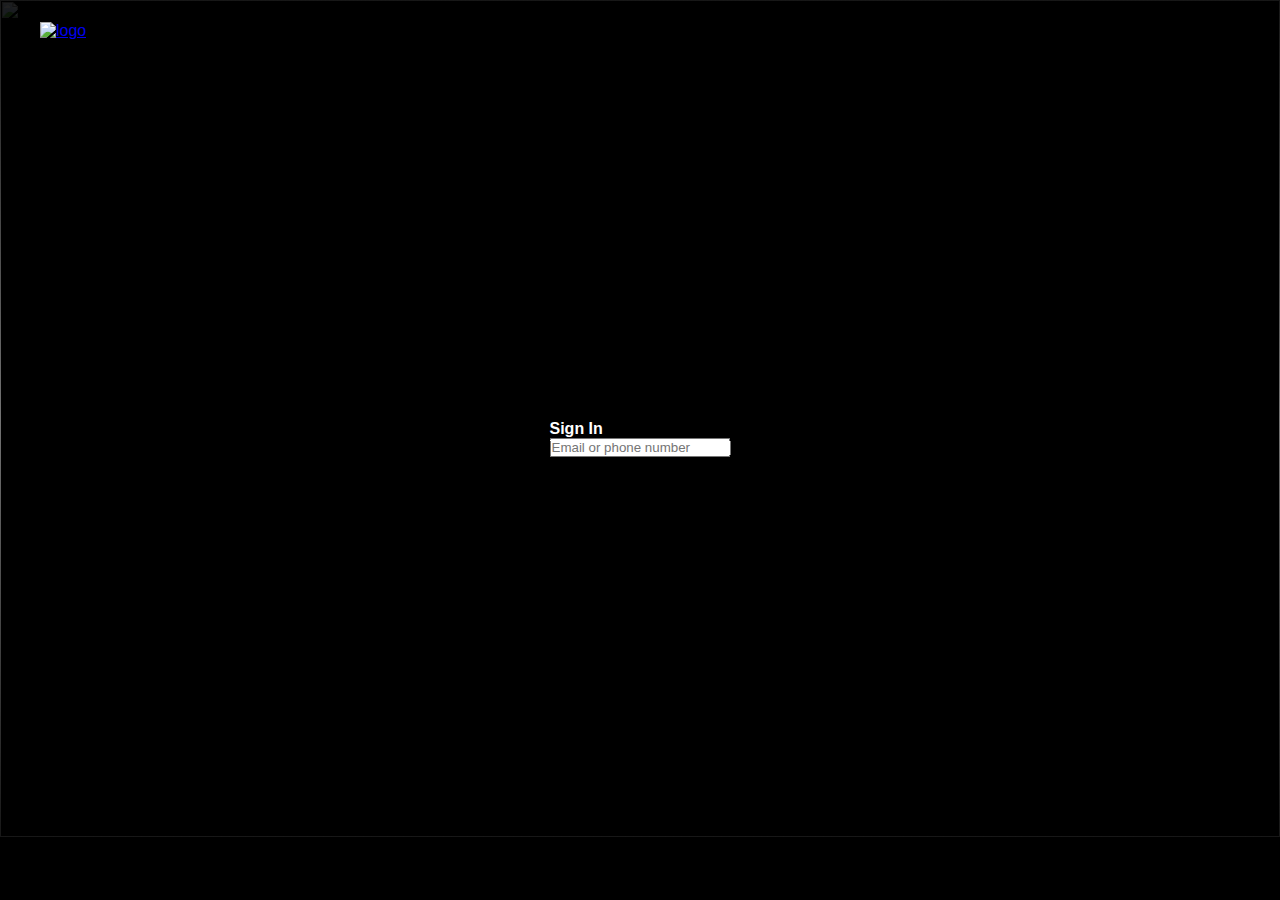
==== SigninPage.html @ 21214260 "first commit" ====
<!DOCTYPE html>
<html lang="en">
  <head>
    <meta charset="UTF-8" />
    <meta name="viewport" content="width=device-width, initial-scale=1.0" />
    <title>Netflix</title>
    <link
      rel="icon"
      href="http://pngimg.com/uploads/netflix/small/netflix_PNG15.png"
    />
    <link rel="stylesheet" href="style.css" />
    <link href="https://fonts.cdnfonts.com/css/netflix-font" rel="stylesheet" />
    <link
      rel="stylesheet"
      href="https://pro.fontawesome.com/releases/v5.10.0/css/all.css"
      integrity="sha384-AYmEC3Yw5cVb3ZcuHtOA93w35dYTsvhLPVnYs9eStHfGJvOvKxVfELGroGkvsg+p"
      crossorigin="anonymous"
    />

    <link rel="preconnect" href="https://fonts.googleapis.com" />
    <link rel="preconnect" href="https://fonts.gstatic.com" crossorigin />
    <link
      href="https://fonts.googleapis.com/css2?family=Poppins:ital,wght@0,100;0,200;0,300;0,400;0,500;0,600;0,700;0,800;0,900;1,100;1,200;1,300;1,400;1,500;1,600;1,700;1,800;1,900&display=swap"
      rel="stylesheet"
    />
  </head>
  <body>
    <div class="sign-in-container">
      <header>
        <nav class="sign-in-navbar">
          <div class="navbar-brand" class="img-fluid">
            <a href="index.html"
              ><img
                src="https://www.freepnglogos.com/uploads/netflix-logo-0.png"
                alt="logo"
                class="logo_brand"
            /></a>
          </div>
        </nav>
      </header>
      <div class="container">
        <div class="hero-bg-image-container">
            <img
              src="https://mapandfire.com/wp-content/uploads/2021/09/netflix-brand-hero-image.jpg"
              alt=""
            />
          </div>
        <div class="hero-img-overlay"></div>
        <div class="form-container">
            <form action="">
                <h4>Sign In</h4>
                <input type="text" placeholder="Email or phone number">
            </form>
        </div>
      </div>
    </div>
  </body>
</html>
---- style.css ----
* {
  margin: 0;
  padding: 0;
  box-sizing: border-box;
}

body {
  background: #000 !important;
  color: white;
  font-family: "Netflix Sans", sans-serif;
}

h1 {
  font-size: 3rem;
  font-weight: 900 !important;
}

.font-size-24 {
  font-size: 1.5rem;
  font-weight: 400;
}

.navbar {
  position: absolute;
  top: 0;
  display: flex;
  left: 0;
  right: 0;
  width: 100%;
  padding: 2% 5%;
  justify-content: space-between;
  z-index: 10;
  margin: auto;
}

.navbar-brand {
  width: 150px;
  height: 100%;
}
.navbar-brand img {
  width: 100%;
}

.language-drop-down {
  background: transparent;
  color: white;
  border: 0;
  font-size: 16px;
  padding: 0rem 0.3rem;
}
.language-drop-down:focus {
  outline: 0;
}
.language-drop-down option {
  padding: 1rem;
}

.dropdown-container {
  border: 1px solid gray;
  border-radius: 4px;
  background: rgba(0, 0, 0, 0.2) !important;
  padding: 0.5rem 0.7rem;
}

.signIn_btn {
  background: #e50914;
  border: 1px solid #e50914;
  color: white;
  padding: 0.25rem 0.5rem;
  border-radius: 4px;
  font-size: 16px;
}
.signIn_btn a {
  text-decoration: none;
  color: white;
}

.navbar-items {
  display: flex;
  gap: 20px;
  align-items: center;
}

.hero-bg-image-container {
  width: 100%;
  height: 93vh;
}
.hero-bg-image-container img {
  width: 100%;
  height: 100%;
  -o-object-fit: cover;
     object-fit: cover;
}

.hero-img-overlay {
  position: absolute;
  top: 0;
  background: rgba(0, 0, 0, 0.4);
  width: 100%;
  height: 93vh;
  background-image: linear-gradient(to top, rgba(0, 0, 0, 0.8) 0%, rgba(253, 249, 249, 0) 50%, rgba(0, 0, 0, 0.8) 100%);
}

.hero-title-container {
  position: absolute;
  top: 36%;
  text-align: center;
  justify-content: center;
  display: flex;
  flex-direction: column;
  gap: 26px;
  width: 100%;
  margin: auto;
}

.hero-title {
  font-size: 3rem;
  font-weight: 900;
}

.hero-subtitle {
  font-size: 1.5rem;
  font-weight: 400;
  color: rgb(255, 255, 255);
}

.hero-description {
  font-size: 1.25rem;
  line-height: 1.5rem;
  font-weight: 400;
}

.email-form-container {
  display: flex;
  align-items: center;
  justify-content: center;
  gap: 8px;
}
.email-form-container input[type=text] {
  height: 3.2rem;
  padding: 0.6rem;
  width: 23rem;
  font-size: 16px;
  background: transparent;
  background-image: linear-gradient(to top, rgba(31, 30, 30, 0.4) 0%, rgba(31, 30, 30, 0.4) 50%, rgba(31, 30, 30, 0.4) 100%);
  border: 1px solid gray;
  box-shadow: 0 12px 21px rgba(0, 0, 0, 0.4);
  color: white;
  border-radius: 4px;
}
.email-form-container input[type=text]::-moz-placeholder {
  color: rgb(209, 206, 206);
}
.email-form-container input[type=text]::placeholder {
  color: rgb(209, 206, 206);
}
.email-form-container button {
  font-size: 24px;
  padding: 12px 24px;
  background: #e50914;
  border: 0;
  border-radius: 4px;
  color: white;
  font-weight: 500;
}

.divider {
  height: 0.6rem;
  position: absolute;
  background: rgb(35, 35, 35);
  width: 100%;
}

.feature {
  padding: 4.5rem 0;
}
.feature .right-section {
  width: 84%;
  position: relative;
}
.feature .right-section img {
  width: 100%;
}
.feature .left-section .para {
  margin-top: 1rem;
  word-spacing: 2px;
  line-height: 32px;
}

.feature-background-video {
  position: absolute;
  top: 0;
  width: 76%;
  height: 90%;
  z-index: -2;
  top: 20%;
  left: 13%;
}
.feature-background-video video {
  width: 100%;
}

.feature-box {
  display: flex;
  justify-content: center;
  gap: 10px;
  max-width: 76vw;
  margin: auto;
  align-items: center;
}

.feature-2 .feature-box {
  flex-direction: row-reverse;
}

.feature-2-poster-container {
  position: absolute;
  height: 6rem;
  width: 100%;
  background: #000;
  left: 50%;
  transform: translateX(-50%);
  bottom: 8%;
  max-width: 19rem;
  border: 2px solid gray;
  padding: 0.25rem 0.6rem;
  border-radius: 10px;
  display: flex;
  align-items: center;
  gap: 15px;
}

.poster-container {
  width: 100%;
  display: flex;
  gap: 10px;
  justify-content: space-between;
  align-items: center;
}
.poster-container .poster {
  width: 20% !important;
}

.poster-details {
  width: 60%;
}
.poster-details h4 {
  font-size: 1rem;
}
.poster-details h6 {
  font-size: 0.75rem;
  margin-top: 0.2rem;
  color: #0071eb;
}

.poster-gif {
  width: 30%;
}
.poster-gif img {
  width: 100%;
}

.feature-4-background-video {
  position: absolute;
  top: 10%;
  left: 18%;
  width: 63%;
  z-index: -2;
}
.feature-4-background-video video {
  width: 100%;
}

.feature-4 .feature-box {
  flex-direction: row-reverse;
}

.feature-4 .right-section {
  width: 100%;
}
.feature-4 .right-section img {
  width: 100%;
}

.FAQ-container {
  padding: 4.5rem 0;
}
.FAQ-container .FAQ-heading {
  text-align: center;
}

.FAQ-list {
  max-width: 1170px;
  margin: 1.5rem auto auto;
  display: flex;
  flex-direction: column;
  gap: 15px;
}

.FAQ-accordian {
  width: 100%;
}
.FAQ-accordian .FAQ-title button {
  display: flex;
  justify-content: space-between;
  width: 100%;
  background: #303030;
  border: 1px solid #303030;
  padding: 1.5rem;
  font-size: 24px;
  color: white;
  cursor: pointer;
  transition: all 0.2s ease-in-out;
}
.FAQ-accordian .FAQ-title button .fa {
  font-weight: 100;
  font-size: 2rem;
}

@keyframes slideDown-content {
  0% {
    height: 0%;
  }
  50% {
    height: 50%;
  }
  100% {
    height: 100%;
  }
}
.visible-content {
  background: #303030;
  margin-top: 0.1rem;
  font-size: 24px;
  height: 0;
  opacity: 0;
  display: none;
  overflow: hidden;
  transition: max-height 0.5s ease-in-out;
  animation: slideDown-content 0.4s forwards;
}
.visible-content p {
  line-height: 150%;
}

.visible-content.active {
  display: block;
  opacity: 1;
  padding: 1.5rem;
  max-height: 75rem;
  height: 100%;
}

.FAQ-email-container {
  margin: 2rem 0;
  text-align: center;
}
.FAQ-email-container .email-title {
  font-size: 1.25rem;
  font-weight: 400;
  line-height: 1.5rem;
  margin-bottom: 26px;
}

.footer-container {
  padding: 4.5rem 12rem 4.5rem 0;
  display: flex;
  flex-direction: column;
  max-width: 1170px;
  margin: auto;
  gap: 1.7rem;
  color: rgba(255, 255, 255, 0.7);
  font-size: 14px;
  font-weight: lighter;
}
.footer-container a {
  color: rgba(255, 255, 255, 0.7);
}
.footer-container a h4 {
  color: rgba(255, 255, 255, 0.7);
  font-weight: lighter;
  font-size: 14px;
}
.footer-container .row-1 {
  font-size: 16px !important;
}
.footer-container .row-2 {
  display: flex;
  justify-content: space-between;
}
.footer-container .row-2 .col {
  display: flex;
  flex-direction: column;
  gap: 1rem;
}
.footer-container .row-3 .dropdown-container {
  display: inline-block;
  background: rgba(31, 30, 30, 0.4) !important;
}

.sign-in-navbar {
  padding: 1.4rem 2.5rem;
  position: absolute;
  top: 0;
  left: 0;
  width: 100%;
  z-index: 10;
}
.sign-in-navbar .navbar-brand {
  width: 175px;
}
.sign-in-navbar .navbar-brand img {
  width: 100%;
}

.sign-in-container {
  width: 100%;
}

.form-container {
  position: absolute;
  top: 40%;
  left: 50%;
  background: #000;
  transform: translateX(-50%);
  padding: 60px 40px;
}

@media (min-width: 768px) {
  .navbar {
    max-width: 85rem;
    margin: auto;
  }
}/*# sourceMappingURL=style.css.map */
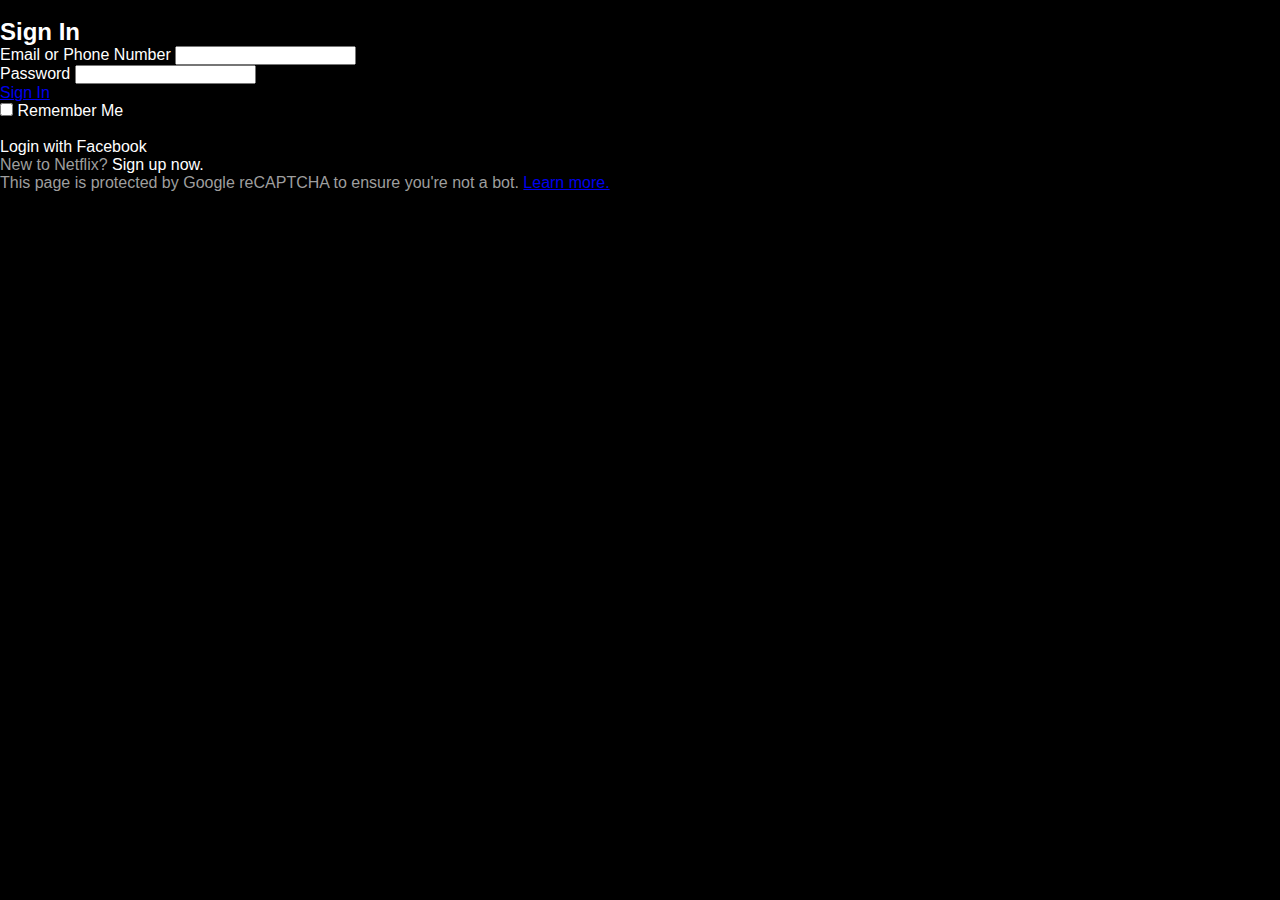
==== commit 92091c64: "signInPage changes" ====
--- a/SigninPage.html
+++ b/SigninPage.html
@@ -16,6 +16,7 @@
       integrity="sha384-AYmEC3Yw5cVb3ZcuHtOA93w35dYTsvhLPVnYs9eStHfGJvOvKxVfELGroGkvsg+p"
       crossorigin="anonymous"
     />
+    <link href="https://cdn.jsdelivr.net/npm/bootstrap@5.0.2/dist/css/bootstrap.min.css" rel="stylesheet" integrity="sha384-EVSTQN3/azprG1Anm3QDgpJLIm9Nao0Yz1ztcQTwFspd3yD65VohhpuuCOmLASjC" crossorigin="anonymous">
 
     <link rel="preconnect" href="https://fonts.googleapis.com" />
     <link rel="preconnect" href="https://fonts.gstatic.com" crossorigin />
@@ -26,32 +27,78 @@
   </head>
   <body>
     <div class="sign-in-container">
-      <header>
-        <nav class="sign-in-navbar">
-          <div class="navbar-brand" class="img-fluid">
-            <a href="index.html"
-              ><img
-                src="https://www.freepnglogos.com/uploads/netflix-logo-0.png"
-                alt="logo"
-                class="logo_brand"
-            /></a>
-          </div>
-        </nav>
-      </header>
-      <div class="container">
-        <div class="hero-bg-image-container">
-            <img
-              src="https://mapandfire.com/wp-content/uploads/2021/09/netflix-brand-hero-image.jpg"
-              alt=""
-            />
-          </div>
-        <div class="hero-img-overlay"></div>
-        <div class="form-container">
-            <form action="">
-                <h4>Sign In</h4>
-                <input type="text" placeholder="Email or phone number">
-            </form>
-        </div>
+      <div class="login-top">
+        <img src="./images/logo.png" alt="" />
+      </div>
+      <div
+        class="d-flex justify-content-center align-items-center"
+        style="width: 100vw"
+      >
+        <section class="login-box">
+          <h2 class="text-white">Sign In</h2>
+          <form class="mt-4">
+            <div class="mb-3 bg-white rounded px-2">
+              <label for="exampleInputEmail1" class="form-label small-text"
+                >Email or Phone Number</label
+              >
+              <input
+                type="email"
+                class="form-control border-0 p-0"
+                id="exampleInputEmail1"
+                aria-describedby="emailHelp"
+              />
+            </div>
+            <div class="mb-3 bg-white rounded px-2">
+              <label for="exampleInputPassword1" class="form-label small-text"
+                >Password</label
+              >
+              <input
+                type="password"
+                class="form-control border-0 p-0"
+                id="exampleInputPassword1"
+              />
+            </div>
+            <a
+              href="./landing.html"
+              type="submit"
+              class="btn btn-danger mt-3"
+              style="width: 100%"
+              >Sign In</a
+            >
+            <div class="mb-3 mt-3 form-check">
+              <input
+                type="checkbox"
+                class="form-check-input"
+                id="exampleCheck1"
+              />
+              <label
+                class="form-check-label text-white small-text"
+                for="exampleCheck1"
+                >Remember Me</label
+              >
+            </div>
+
+            <div class="mt-3 d-flex">
+              <img width="20px" src="./images/fb.png" alt="" />
+              <p class="m-0 small-text text-white mx-2">Login with Facebook</p>
+            </div>
+            <div class="mt-3">
+              <!-- <img width="20px" src="./images/fb.png" alt=""> -->
+              <p class="m-0 text-white">
+                <span style="color: rgba(212, 212, 212, 0.75)"
+                  >New to Netflix?</span
+                >
+                Sign up now.
+              </p>
+              <p class="m-0 small-text text-white mt-2">
+                <span style="color: rgba(212, 212, 212, 0.75)"
+                  >This page is protected by Google reCAPTCHA to ensure you're
+                  not a bot. <a href="#"> Learn more.</a>
+                </span>
+              </p>
+            </div>
+          </form>
+        </section>
       </div>
     </div>
   </body>
